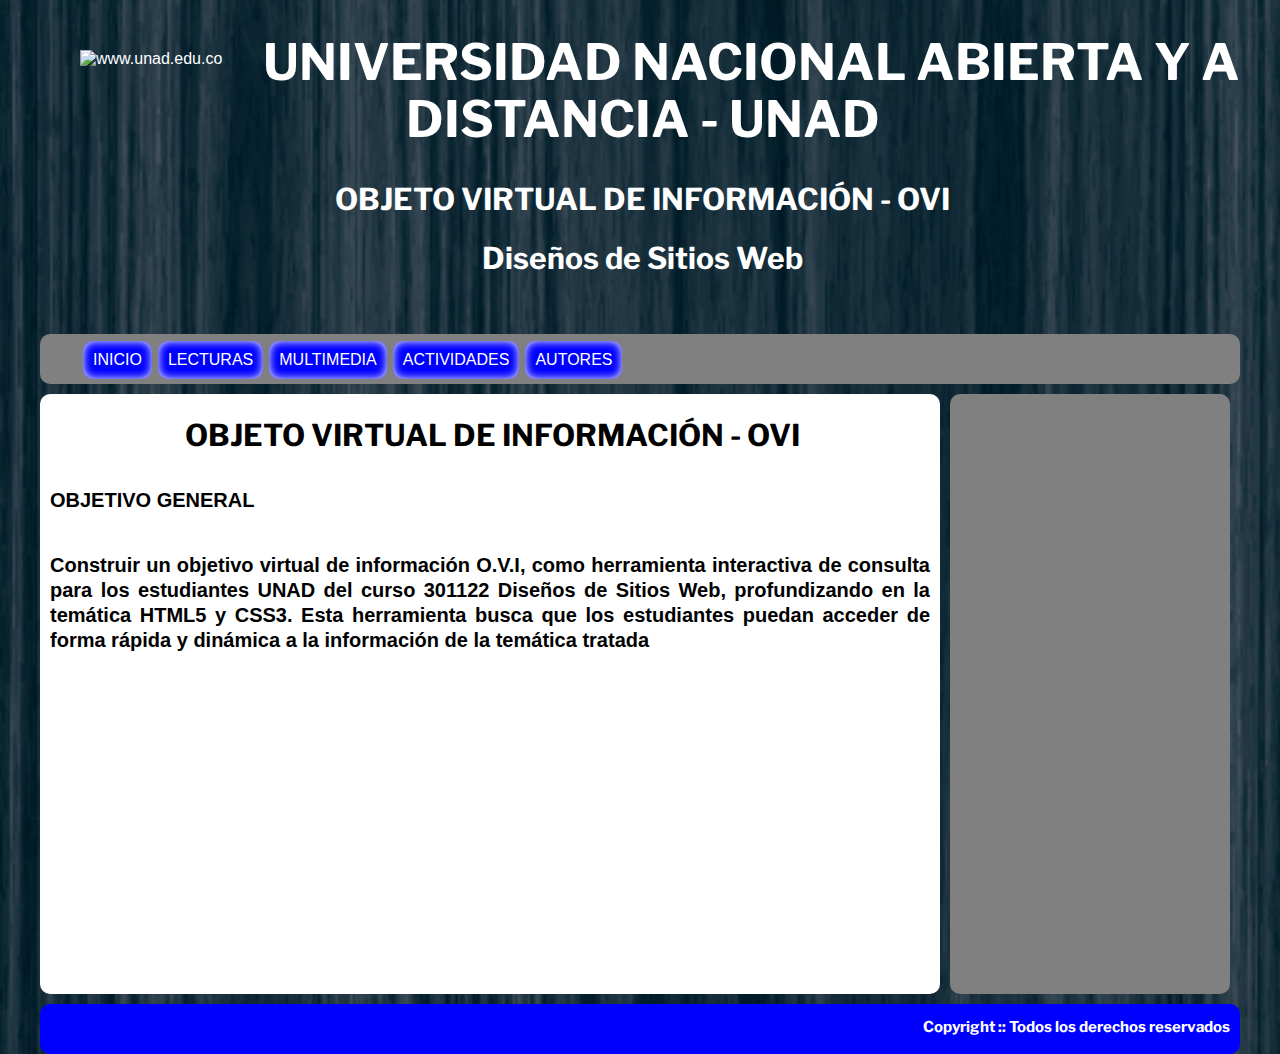
==== Index.html @ 409bae26 "Add files via upload" ====
<!DOCTYPE html>

<html lang="es" class="no-js">

<!-- Un buen diseñador web, siempre documenta muy bien-->

<head>
	<meta charset="utf-8">
	<meta content="Carlos Adrian Pacheco PInilla" name="author"/>
	<meta content="OVI Diseño de Sitios Web" name="description"/>
	<meta content="etiqueta1, etiqueta2, etiqueta3" name="keywords"/>
	<title>OVI Diseño Sitios Web</title>
	<link rel="stylesheet" type="text/css" href="css/normalize.css"/>
	<link href="https://fonts.googleapis.com/css?family=Libre+Franklin" rel="stylesheet">
	<link rel="stylesheet" type="text/css" href="css/EstilosCss.css"/>

</head>



<body>

<DIV id="contenidos">
	<header>
		<figure>
			<img src="img/logoUnadazul.png" alt="www.unad.edu.co">
			<figcaption>
				<span>
					<a href="http://www.unad.edu.co" class="menu"></a>
				</span>
		</figure>

		<h1>UNIVERSIDAD NACIONAL ABIERTA Y A DISTANCIA - UNAD</h1>
		<h2>OBJETO VIRTUAL DE INFORMACIÓN - OVI</h2>
		<h2>Diseños de Sitios Web</h2>
	</header>

<nav>
	<ul class="menu">
		<li><a href="index.html" class="menu">INICIO</a></li>
		<li><a href="lecturas.html" class="menu">LECTURAS</a></li>
		<li><a href="multimedia.html" class="menu">MULTIMEDIA</a></li>
		<li><a href="actividades.html" class="menu">ACTIVIDADES</a></li>
		<li><a href="autores.html" class="menu">AUTORES</a></li>
	</ul>
</nav>

<section>
	<article>
		<h2>OBJETO VIRTUAL DE INFORMACIÓN - OVI</h2>
	
		<p>OBJETIVO GENERAL</p>
			<p>
			Construir un objetivo virtual de información O.V.I, como herramienta interactiva de consulta para los estudiantes UNAD del curso 301122 Diseños de Sitios Web, profundizando en la temática HTML5 y CSS3.
			Esta herramienta busca que los estudiantes puedan acceder de forma rápida y dinámica a la información de la temática tratada

		</p>
	</article>
</section>

<aside>
	<ul>
		
	</ul>
</aside>

<footer>
	<h3>
	Copyright :: Todos los derechos reservados
	</h3>

</footer>


</DIV>
</body>

<script src="js/modernizr.js"></script>
<script src="js/prefixfree.min.js"></script>
<script src="js/jquery-3.1.1.js"></script>
</html>
---- css/EstilosCss.css ----
/* font-family: 'Libre Franklin', sans-serif; */

#contenidos {
	width: 1200px;
	height: auto;
	margin: auto;
	position: relative;
	/*background: lightblue;*/
}	

/*ETIQUETAS*/

body {
background-image: url(../img/fondo.jpg);
background-repeat: no-repeat;
background-size: cover;

}

h1 {
	font-family: 'Libre Franklin', sans-serif;
	margin-left: 5px;
	font-size: 50px;
	text-align: center;

}

h2 {
	font-family: 'Libre Franklin', sans-serif;
	margin-left: 5px;
	font-size: 30px;
	text-align: center;
	
}

h3 {
	font-family: 'Libre Franklin', sans-serif;
	margin-left: 10px;
	margin-right: 10px;
	font-size: 15px;
	text-align: right;
}
	
header {
	width: 1200px;
	height: 300px;
	color: white;
	background: rgba(255, 255, 255, 0,6);
}

figure {
	float: left;
	position: relative;
}

nav {
	width: 1200px;
	height: 50px;
	border-radius: 10px;
	background: gray;
	color: white;
	position: center;

}

ul {
	margin: auto;
	padding-top: 4px;

}

li {
	float: left;
	padding: 10px;
	background: blue;
	border-radius: 10px;
	margin: 3px;
	list-style-type: none;
	box-shadow: 0 0 10px white inset;
}

section {
	width: 900px;
	height: 600px;
	background: white;
	float: left;
	margin-top: 10px;
	border-radius: 10px;
}

aside {
	width: 280px;
	height: 600px;
	background: gray;
	float: left;
	margin-left: 10px;
	margin-top: 10px;
	border-radius: 10px;
	color: white;

}

footer {
	width: 1200px;
	height: 50px;
	background: blue;
	float: left;
	margin-top: 10px;
	border-radius: 10px;
	color: white;

}

p {
	font-size: 20px;
	font-weight: bolder;
	line-height: 25px;
	padding: 10px;
	text-align: justify;

}

/*CLASES*/

.ancho_menu_home{
	width: 900px;
}

.ancho_menu_paginas{
	width: 1000px;
}

.menu:link{
	color: white; 
	text-decoration: none;
}

.menu:visited{
	color: white; 
	text-decoration: none;
}

.menu:hover{
	color: white; 
	text-decoration: none;
	text-shadow: 0 0 50px white;
}

.menu:active{
	color: white; 
	text-decoration: none;
}

/*SEUDO CLASES*/
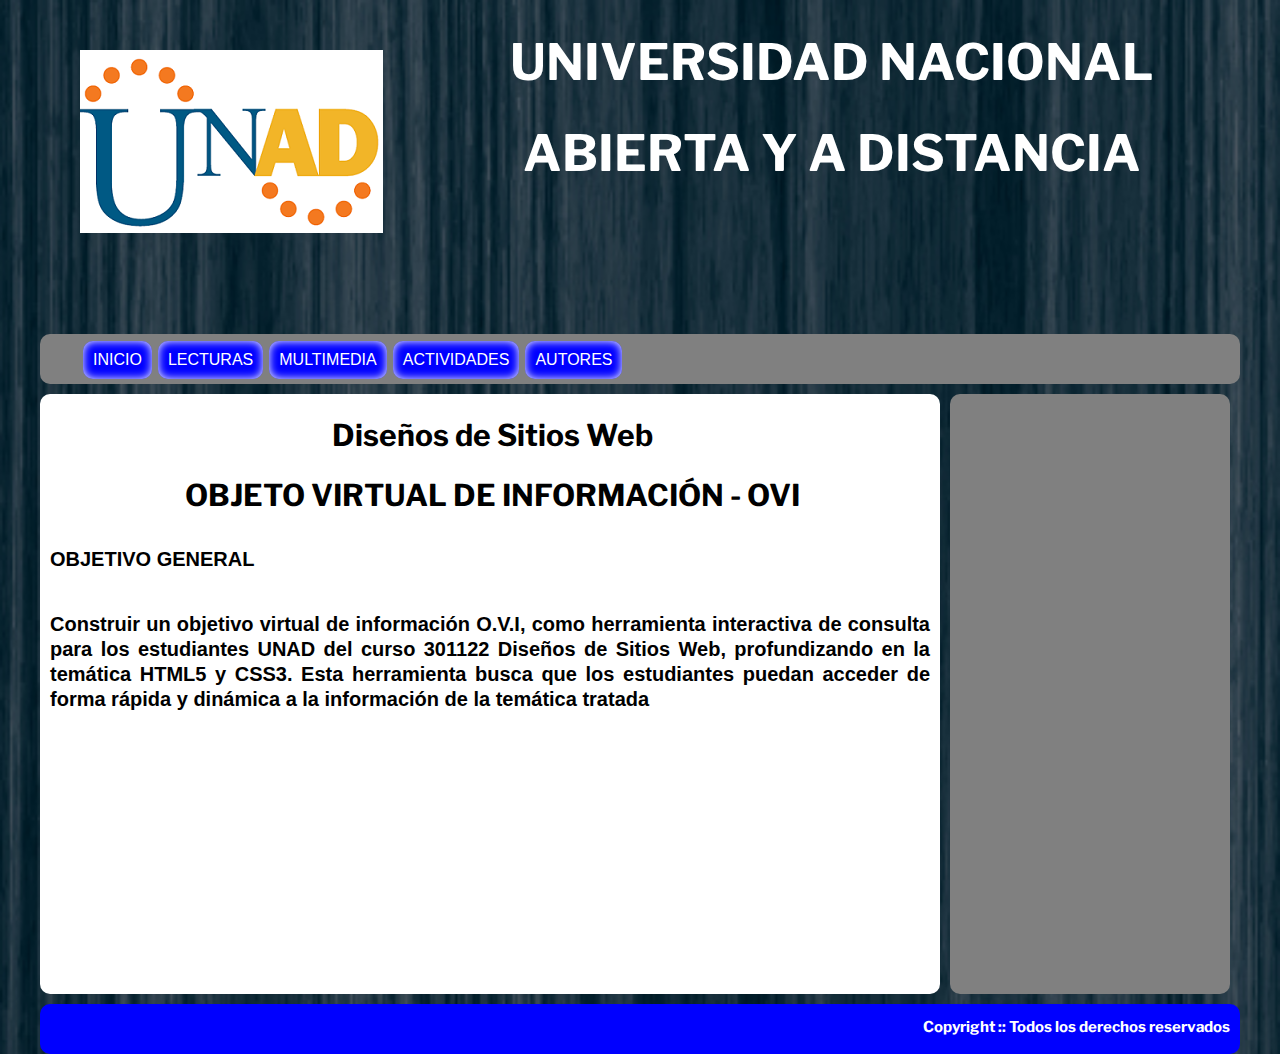
==== commit 006dced0: "Actualiza Index" ====
--- a/Index.html
+++ b/Index.html
@@ -23,16 +23,15 @@
 <DIV id="contenidos">
 	<header>
 		<figure>
-			<img src="img/logoUnadazul.png" alt="www.unad.edu.co">
+			<img src="img/logo2blanco__Unad.png" alt="www.unad.edu.co">
 			<figcaption>
 				<span>
 					<a href="http://www.unad.edu.co" class="menu"></a>
 				</span>
 		</figure>
 
-		<h1>UNIVERSIDAD NACIONAL ABIERTA Y A DISTANCIA - UNAD</h1>
-		<h2>OBJETO VIRTUAL DE INFORMACIÓN - OVI</h2>
-		<h2>Diseños de Sitios Web</h2>
+		<h1 class="title1">UNIVERSIDAD NACIONAL</h1>
+		<h1 class="title2">ABIERTA Y A DISTANCIA</h1>
 	</header>
 
 <nav>
@@ -47,9 +46,11 @@
 
 <section>
 	<article>
+		<h2>Diseños de Sitios Web</h2>
 		<h2>OBJETO VIRTUAL DE INFORMACIÓN - OVI</h2>
 	
 		<p>OBJETIVO GENERAL</p>
+
 			<p>
 			Construir un objetivo virtual de información O.V.I, como herramienta interactiva de consulta para los estudiantes UNAD del curso 301122 Diseños de Sitios Web, profundizando en la temática HTML5 y CSS3.
 			Esta herramienta busca que los estudiantes puedan acceder de forma rápida y dinámica a la información de la temática tratada
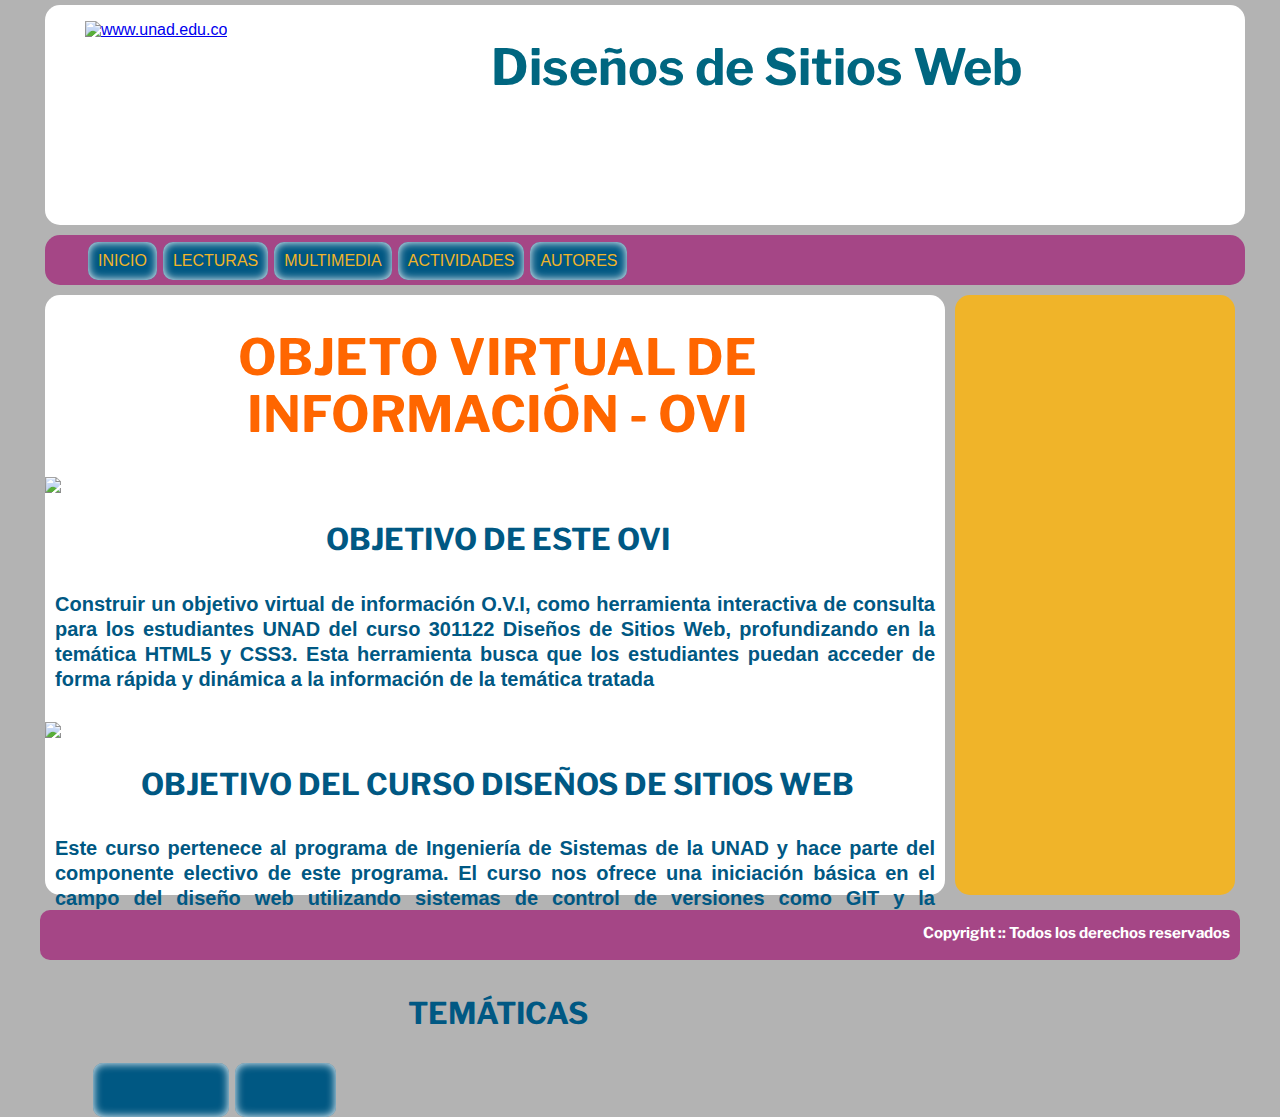
==== commit a0d6ed0e: "Index" ====
--- a/Index.html
+++ b/Index.html
@@ -13,49 +13,62 @@
 	<link rel="stylesheet" type="text/css" href="css/normalize.css"/>
 	<link href="https://fonts.googleapis.com/css?family=Libre+Franklin" rel="stylesheet">
 	<link rel="stylesheet" type="text/css" href="css/EstilosCss.css"/>
-
 </head>
-
 
 
 <body>
 
 <DIV id="contenidos">
 	<header>
-		<figure>
-			<img src="img/logo2blanco__Unad.png" alt="www.unad.edu.co">
-			<figcaption>
-				<span>
-					<a href="http://www.unad.edu.co" class="menu"></a>
-				</span>
-		</figure>
+		<div id="logo">
+			<figure>
+				<a href="https://www.unad.edu.co" title="UNAD">
+					<img src="img/logoUNAD.png" alt="www.unad.edu.co">
+				</a>
+			</figure>
+		</div>
 
-		<h1 class="title1">UNIVERSIDAD NACIONAL</h1>
-		<h1 class="title2">ABIERTA Y A DISTANCIA</h1>
+		<div id="titulo">
+			<h1 class="title1">Diseños de Sitios Web</h1>
+		</div>
 	</header>
 
-<nav>
-	<ul class="menu">
-		<li><a href="index.html" class="menu">INICIO</a></li>
-		<li><a href="lecturas.html" class="menu">LECTURAS</a></li>
-		<li><a href="multimedia.html" class="menu">MULTIMEDIA</a></li>
-		<li><a href="actividades.html" class="menu">ACTIVIDADES</a></li>
-		<li><a href="autores.html" class="menu">AUTORES</a></li>
-	</ul>
-</nav>
+	<nav>
+		<ul class="menu">
+			<li><a href="index.html" class="menu">INICIO</a></li>
+			<li><a href="lecturas.html" class="menu">LECTURAS</a></li>
+			<li><a href="multimedia.html" class="menu">MULTIMEDIA</a></li>
+			<li><a href="actividades.html" class="menu">ACTIVIDADES</a></li>
+			<li><a href="autores.html" class="menu">AUTORES</a></li>
+		</ul>
+	</nav>
 
 <section>
+	<h1 class="title2">OBJETO VIRTUAL DE INFORMACIÓN - OVI</h1>
+	
+	<img id="imgIndex" src="img/html5_logo_peq.png">
 	<article>
-		<h2>Diseños de Sitios Web</h2>
-		<h2>OBJETO VIRTUAL DE INFORMACIÓN - OVI</h2>
+		<h2>OBJETIVO DE ESTE OVI</h2>
+			<p>
+				Construir un objetivo virtual de información O.V.I, como herramienta interactiva de consulta para los estudiantes UNAD del curso 301122 Diseños de Sitios Web, profundizando en la temática HTML5 y CSS3.
+				Esta herramienta busca que los estudiantes puedan acceder de forma rápida y dinámica a la información de la temática tratada
+			</p>
+	</article>
 	
-		<p>OBJETIVO GENERAL</p>
-
+	<img id="imgIndex" src="img/CSS3_logo_peq.png">
+	<article>
+		<h2>OBJETIVO DEL CURSO DISEÑOS DE SITIOS WEB</h2>
 			<p>
-			Construir un objetivo virtual de información O.V.I, como herramienta interactiva de consulta para los estudiantes UNAD del curso 301122 Diseños de Sitios Web, profundizando en la temática HTML5 y CSS3.
-			Esta herramienta busca que los estudiantes puedan acceder de forma rápida y dinámica a la información de la temática tratada
-
-		</p>
+				Este curso pertenece al programa de Ingeniería de Sistemas de la UNAD y hace parte del componente electivo de este programa. El curso nos ofrece una iniciación básica en el campo del diseño web utilizando sistemas de control de versiones como GIT y la comunidad en línea GITHUB con su cliente para escritorio. Además se utilizaran los lenguajes de diseño web HTML5 y CSS3.
+			</p>
+	</article>
+	
+	<article>
+		<h2>TEMÁTICAS<h2>
+		<ul>
+			<li>HTML 5</li>
+			<li>CSS3</li>
+		</ul>
 	</article>
 </section>
 
--- a/css/EstilosCss.css
+++ b/css/EstilosCss.css
@@ -1,4 +1,16 @@
 /* font-family: 'Libre Franklin', sans-serif; */
+
+/*COLORES INSTITUCIONALES
+AZUL 	#005883		#006680
+OCRE	#F0B429		#F2B80D
+NARANJA	#F47920		#FF5900
+VERDE	#50B748
+MORADO	#A54686
+CYAN	#43C7F4
+GRIS OSC	#333333
+GRIS CLARO	#B3B3B3
+GRIS		#808080	
+*/
 
 #contenidos {
 	width: 1200px;
@@ -11,9 +23,11 @@
 /*ETIQUETAS*/
 
 body {
-background-image: url(../img/fondo.jpg);
+/*background-image: url(../img/fondo.jpg);
 background-repeat: no-repeat;
-background-size: cover;
+background-size: cover;*/
+
+background-color: #B3B3B3 ;
 
 }
 
@@ -43,9 +57,13 @@
 	
 header {
 	width: 1200px;
-	height: 300px;
-	color: white;
-	background: rgba(255, 255, 255, 0,6);
+	height: 220px;
+	background-color: white ;
+	/*background: rgba(255, 255, 255, 0,6);*/
+	border-radius: 15px;
+	text-align: center;
+	float: left;
+	margin: 5px;
 }
 
 figure {
@@ -56,10 +74,12 @@
 nav {
 	width: 1200px;
 	height: 50px;
-	border-radius: 10px;
-	background: gray;
+	border-radius: 15px;
+	background: #A54686;
 	color: white;
 	position: center;
+	float: left;
+	margin: 5px;
 
 }
 
@@ -72,7 +92,7 @@
 li {
 	float: left;
 	padding: 10px;
-	background: blue;
+	background: #005883;
 	border-radius: 10px;
 	margin: 3px;
 	list-style-type: none;
@@ -83,27 +103,28 @@
 	width: 900px;
 	height: 600px;
 	background: white;
+	color: #005883;
 	float: left;
-	margin-top: 10px;
-	border-radius: 10px;
+	margin: 5px;
+	border-radius: 15px;
 }
 
 aside {
 	width: 280px;
 	height: 600px;
-	background: gray;
+	background: #F0B429;
+	color: #006680;
 	float: left;
 	margin-left: 10px;
-	margin-top: 10px;
-	border-radius: 10px;
-	color: white;
+	margin: 5px;
+	border-radius: 15px;
 
 }
 
 footer {
 	width: 1200px;
 	height: 50px;
-	background: blue;
+	background: #A54686;
 	float: left;
 	margin-top: 10px;
 	border-radius: 10px;
@@ -122,6 +143,13 @@
 
 /*CLASES*/
 
+.title1 {
+	color: #006680;
+}
+
+.title2 {
+	color: #ff6600;
+}
 .ancho_menu_home{
 	width: 900px;
 }
@@ -131,17 +159,17 @@
 }
 
 .menu:link{
-	color: white; 
+	color: #F0B429; 
 	text-decoration: none;
 }
 
 .menu:visited{
-	color: white; 
+	color: #50B748; 
 	text-decoration: none;
 }
 
 .menu:hover{
-	color: white; 
+	color: #50B748; 
 	text-decoration: none;
 	text-shadow: 0 0 50px white;
 }
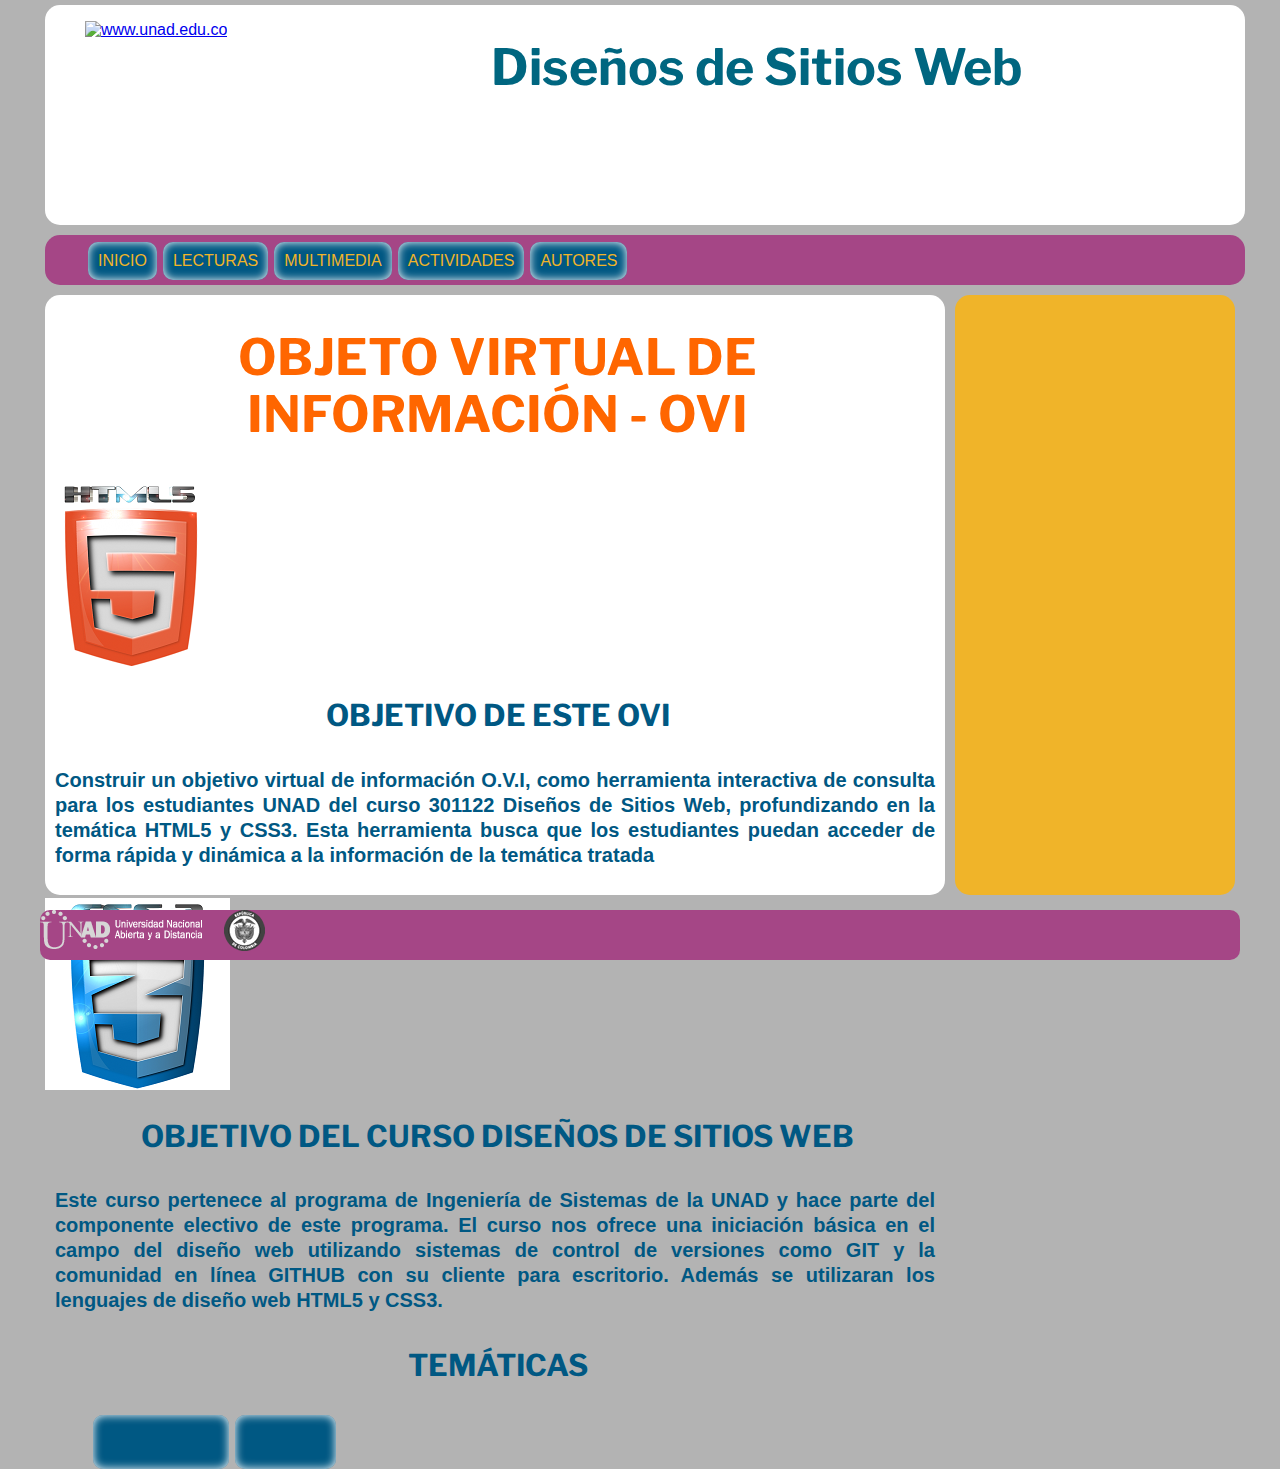
==== commit fae85376: "index" ====
--- a/Index.html
+++ b/Index.html
@@ -79,9 +79,8 @@
 </aside>
 
 <footer>
-	<h3>
-	Copyright :: Todos los derechos reservados
-	</h3>
+	<img id="pie" src="img/logoUNAD_B&N.png">
+	
 
 </footer>
 
